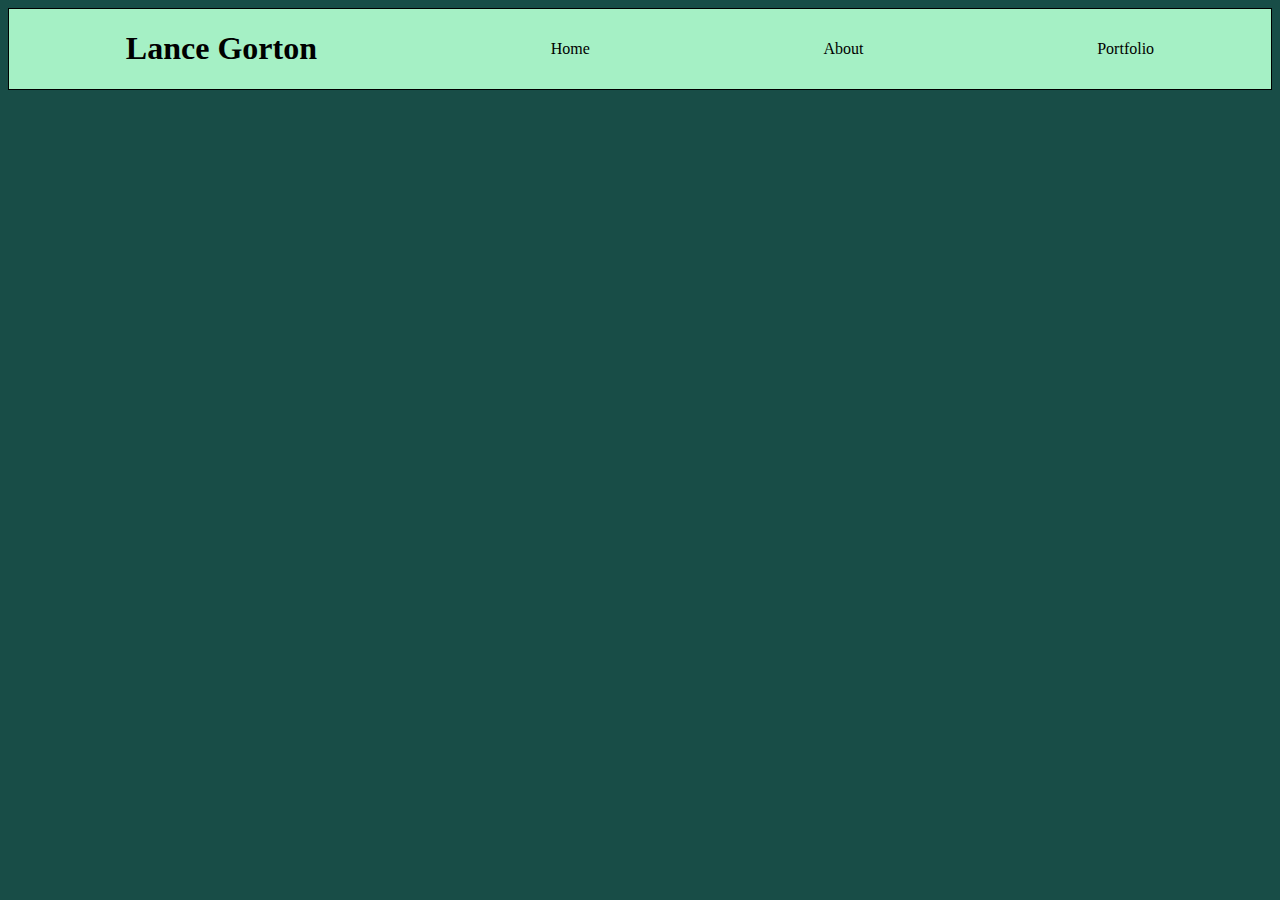
==== index.html @ 4d1aa3b6 "made navbar" ====
<!DOCTYPE html>
<html lang="en">
<head>
    <meta charset="UTF-8">
    <meta name="viewport" content="width=device-width, initial-scale=1.0">
    <title>Personal Site</title>
    <link rel="stylesheet" href="style.css">
</head>
<body>
    <section class="header">
       <h1>Lance Gorton</h1>
       <p>Home</p>
       <p>About</p>
       <p>Portfolio</p>
    </section>
    <article>
        
    </article>
</body>
</html>
---- style.css ----
body{
    background-color: rgb(24,77,71);
}

section.header{
    display: flex;
    justify-content: space-around;
    align-items: center;
    border: solid 1px black;
    background-color: rgb(165, 240, 197);
}
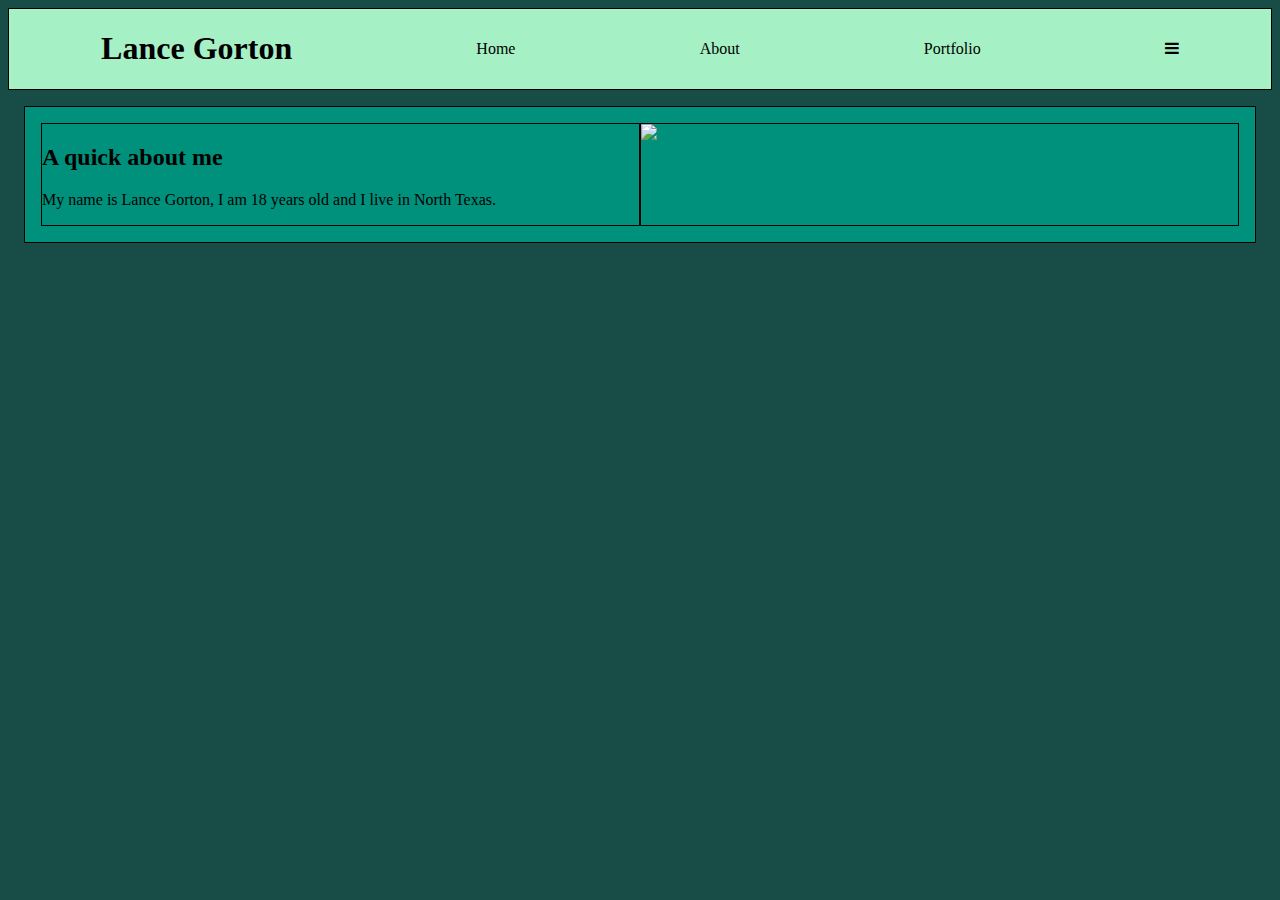
==== commit 546f54ee: "navbar improved, about me added" ====
--- a/index.html
+++ b/index.html
@@ -4,17 +4,27 @@
     <meta charset="UTF-8">
     <meta name="viewport" content="width=device-width, initial-scale=1.0">
     <title>Personal Site</title>
+    <link rel="stylesheet" href="https://cdnjs.cloudflare.com/ajax/libs/font-awesome/4.7.0/css/font-awesome.min.css">
     <link rel="stylesheet" href="style.css">
+    <script src="javascript.js"></script>
 </head>
 <body>
-    <section class="header">
+    <section class="header" id="topNavbar">
        <h1>Lance Gorton</h1>
-       <p>Home</p>
-       <p>About</p>
-       <p>Portfolio</p>
+       <a href="index.html">Home</a>
+       <a href="about.html">About</a>
+       <a href="portfolio.html">Portfolio</a>
+       <a href="javascript:void(0);" class="icon" onclick="topNav()"><i class="fa fa-bars"></i></a>
     </section>
+
     <article>
-        
+        <div>
+           <h2>A quick about me</h2>
+           <p>My name is Lance Gorton, I am 18 years old and I live in North Texas.</p>
+        </div>
+        <div>
+            <img src="aboutmepic.png">
+        </div>
     </article>
 </body>
 </html>--- a/style.css
+++ b/style.css
@@ -8,4 +8,50 @@
     align-items: center;
     border: solid 1px black;
     background-color: rgb(165, 240, 197);
+}
+
+.header a{
+    color: black;
+    text-decoration: none;
+}
+
+
+article{
+   display: flex;
+   border: solid 1px black;
+   margin: 1rem;
+   padding: 1rem;
+   background-color: rgb(0, 145, 124);
+}
+
+article > div{
+    border: solid 1px black;
+    flex: 50%
+}
+
+div > img{
+    width: 20rem;
+}
+
+@media screen and (max-width: 600px){
+    .header a:not(:first-child){display: none;}
+    .header a.icon{
+        float: right;
+        display: block;
+    }
+}
+
+@media screen and (max-width: 600px){
+    .header.responsive {position: relative;}
+    .header.responsive a.icon {
+        position: absolute;
+        right: 0;
+        top: 0;
+    }
+
+    .header.responsive a{
+        float: none;
+        display: block;
+        text-align: left;
+    }
 }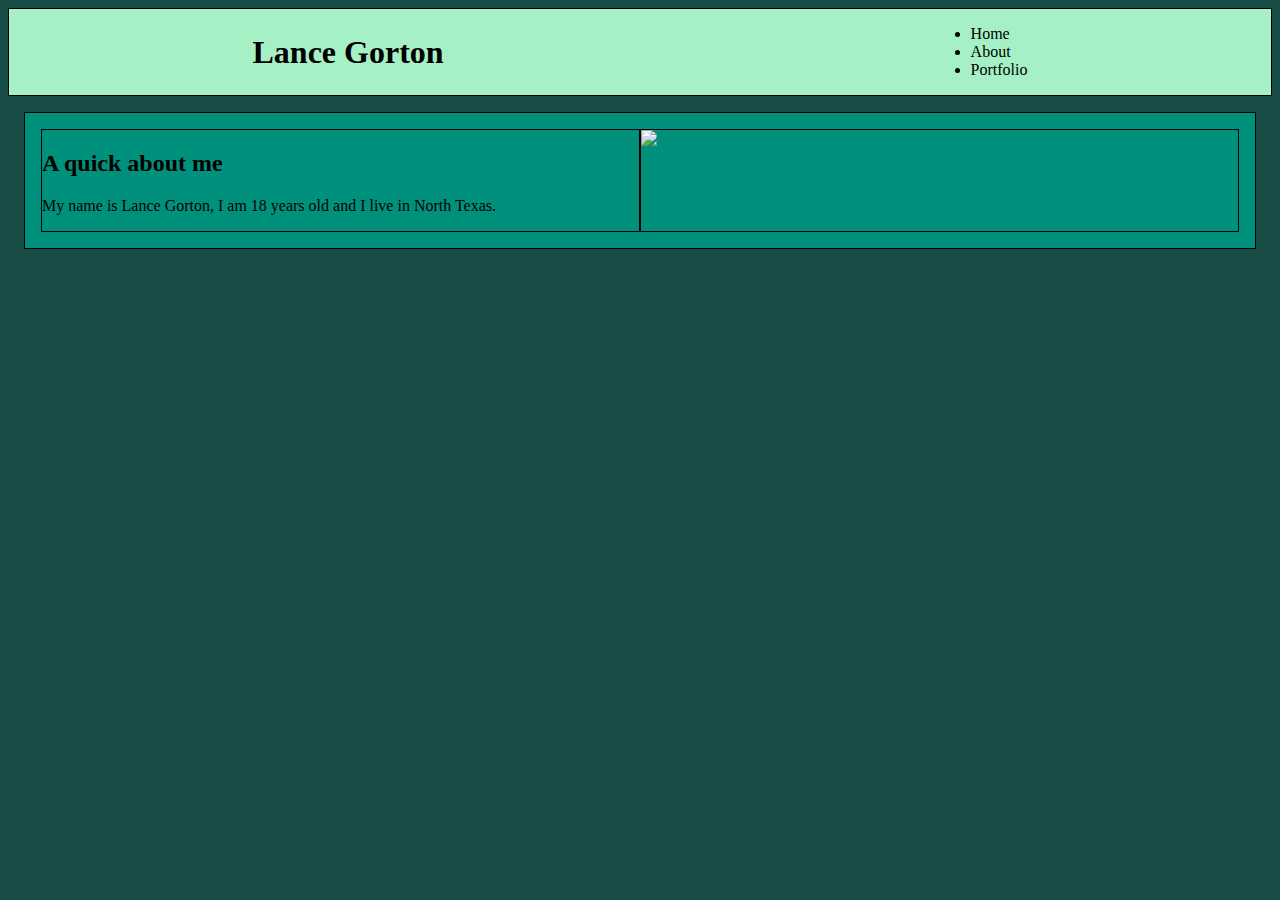
==== commit 3d2c6427: "added portfolio" ====
--- a/index.html
+++ b/index.html
@@ -11,10 +11,11 @@
 <body>
     <section class="header" id="topNavbar">
        <h1>Lance Gorton</h1>
-       <a href="index.html">Home</a>
-       <a href="about.html">About</a>
-       <a href="portfolio.html">Portfolio</a>
-       <a href="javascript:void(0);" class="icon" onclick="topNav()"><i class="fa fa-bars"></i></a>
+       <ul>
+          <li><a href="index.html">Home</a></li>
+          <li><a href="about.html">About</a></li>
+          <li><a href="portfolio.html">Portfolio</a></li>
+       </ul>
     </section>
 
     <article>
--- a/style.css
+++ b/style.css
@@ -33,25 +33,3 @@
     width: 20rem;
 }
 
-@media screen and (max-width: 600px){
-    .header a:not(:first-child){display: none;}
-    .header a.icon{
-        float: right;
-        display: block;
-    }
-}
-
-@media screen and (max-width: 600px){
-    .header.responsive {position: relative;}
-    .header.responsive a.icon {
-        position: absolute;
-        right: 0;
-        top: 0;
-    }
-
-    .header.responsive a{
-        float: none;
-        display: block;
-        text-align: left;
-    }
-}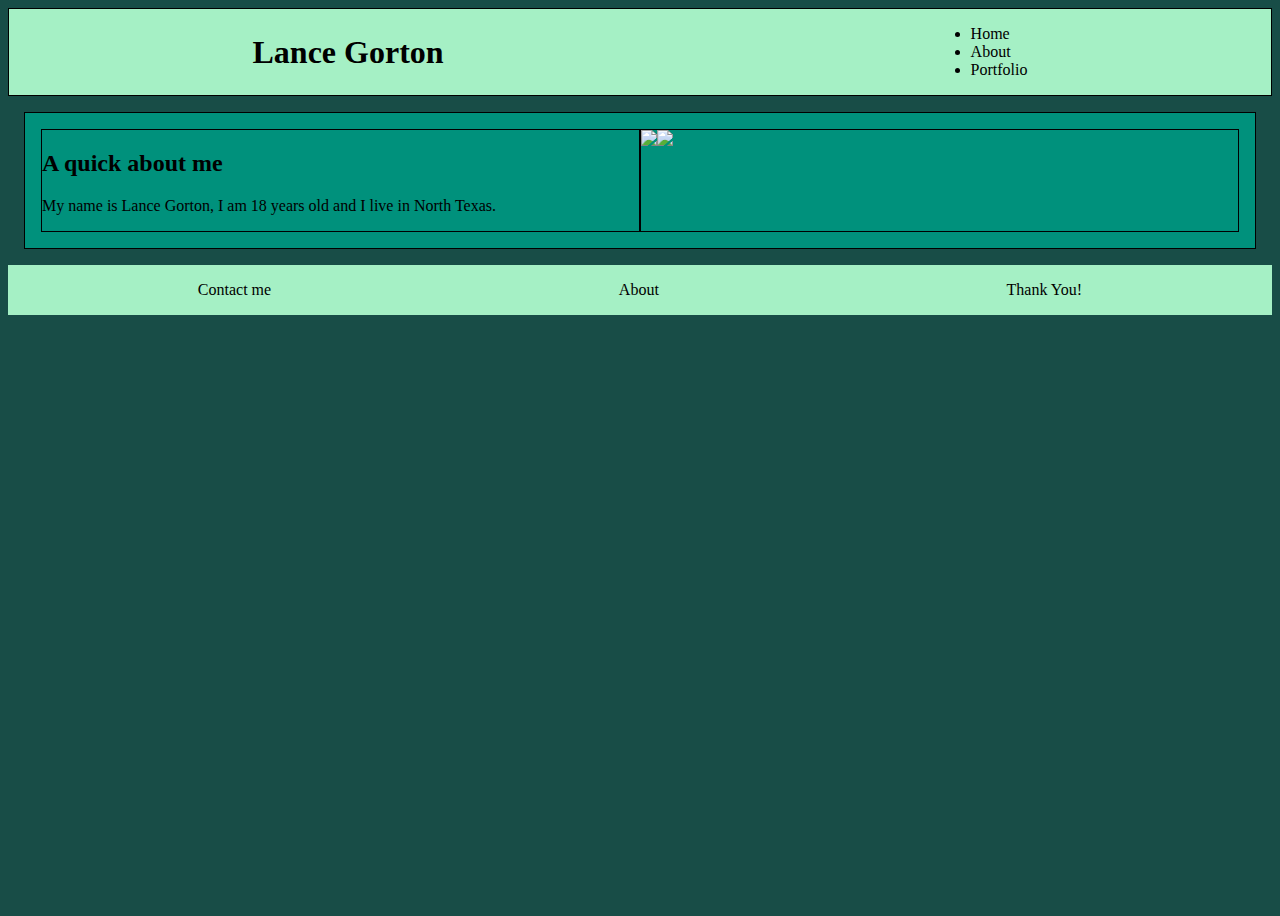
==== commit 58e1aa78: "added contact me and footer" ====
--- a/index.html
+++ b/index.html
@@ -23,9 +23,18 @@
            <h2>A quick about me</h2>
            <p>My name is Lance Gorton, I am 18 years old and I live in North Texas.</p>
         </div>
-        <div>
+        <div class="image">
             <img src="aboutmepic.png">
+            <img src="Forestpicture.png">
         </div>
     </article>
+
+    <section>
+        <footer>
+           <a href="contactme.html">Contact me</a>
+           <a href="about.html">About</a>
+           <a>Thank You!</a>
+        </footer>
+    </section>
 </body>
 </html>--- a/style.css
+++ b/style.css
@@ -1,5 +1,9 @@
 body{
     background-color: rgb(24,77,71);
+    display: flex;
+    flex-direction: column;
+    min-height: 100vh;
+
 }
 
 section.header{
@@ -10,9 +14,23 @@
     background-color: rgb(165, 240, 197);
 }
 
+
 .header a{
     color: black;
     text-decoration: none;
+}
+
+footer{
+    margin-top: auto;
+    background-color: rgb(165, 240, 197);
+    display: flex;
+    justify-content: space-around;
+    padding: 1rem;
+}
+
+footer > a{
+    text-decoration: none;
+    color: black
 }
 
 
@@ -26,10 +44,20 @@
 
 article > div{
     border: solid 1px black;
-    flex: 50%
+    flex: 50%;
+}
+
+article.contactme{
+    display: flex;
+    flex-direction: column;
+}
+
+.image{
+    display: flex;
 }
 
 div > img{
-    width: 20rem;
+    max-width: 50%;
+    height: auto;
 }
 
